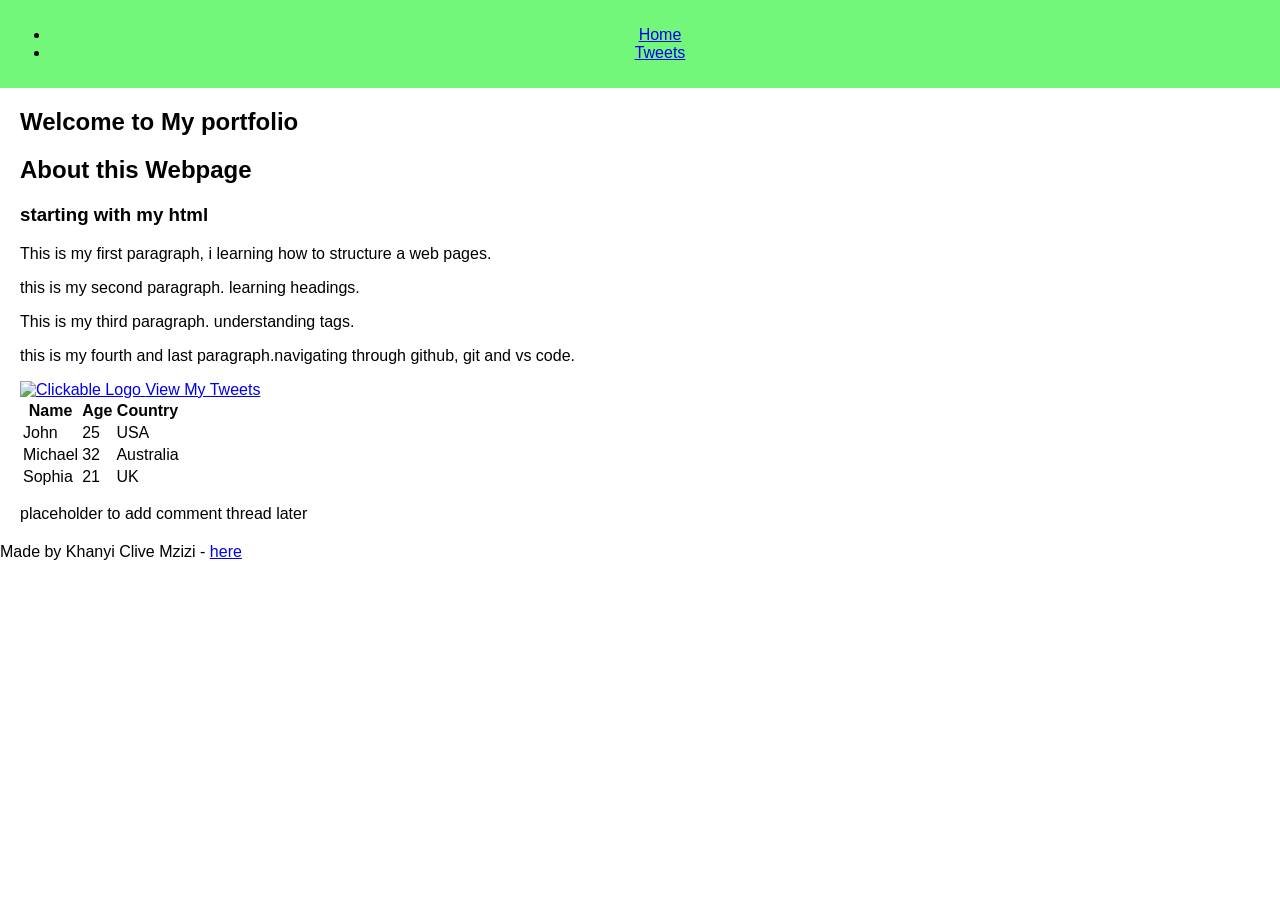
==== css_basic/index.html @ fb2ab454 "Add css_basic project with HTML and CSS files" ====
<!DOCTYPE html>
<html lang="en">
<head>
     <meta charset="UTF-8">
    <title>My Portfolio Home</title>
    <link rel="stylesheet" href="base.css">
    <link rel="stylesheet" href="styles.css">
</head>    
<body>
    <header>
        <ul>
            <li><a href="index.html">Home</a></li>
            <li><a href="tweets.html">Tweets</a></li>
        </ul>
    </header>
    <main>

        <article>
            <h1>Welcome to My portfolio</h1>
            <h2>About this Webpage</h2>
            <h3>starting with my html</h3>
            <p>This is my first paragraph, i learning how to structure a web pages.</p>
            <p>this is my second paragraph. learning headings.</p>
            <p>This is my third paragraph. understanding tags.</p>
            <p>this is my fourth and last paragraph.navigating through github, git and vs code.</p>
            <a href="https://www.google.com" target="_blank">
            <img src="https://i.ibb.co/gTDZZT8/ALX-Logo-07.png" alt="Clickable Logo">
            </a>
            <a href="tweets.html">View My Tweets</a>

            <!--Added Table-->
            <table>
                <thead>
                    <tr>
                        <th>Name</th>
                        <th>Age</th>
                        <th>Country</th> 
                    </tr>
                </thead>
                <tbody>
                    <tr>
                        <td>John</td>
                        <td>25</td>
                        <td>USA</td>
                    </tr>
                    <tr>
                        <td>Michael</td>
                        <td>32</td>
                        <td>Australia</td>
                    </tr>
                    <tr>
                        <td>Sophia</td>
                        <td>21</td>
                        <td>UK</td>
                    </tr>
                </tbody>
            </table>
        </article>

        <aside>
              <p>placeholder to add comment thread later</p>
        </aside>
    </main>

    <footer>
        <p>Made by Khanyi Clive Mzizi - <a href="https://www.google.com" target="_blank">here</a></p>
    </footer>
</body>
</html>
---- css_basic/base.css ----
/* Base styles*/
body {
    margin: 0; 
    padding: 0;
    font-family: Arial, Helvetica, sans-serif;
}

header {
    background-color: #73f77b;
    padding: 10px;
    text-align: center;
}

main {
    margin: 20px;
}
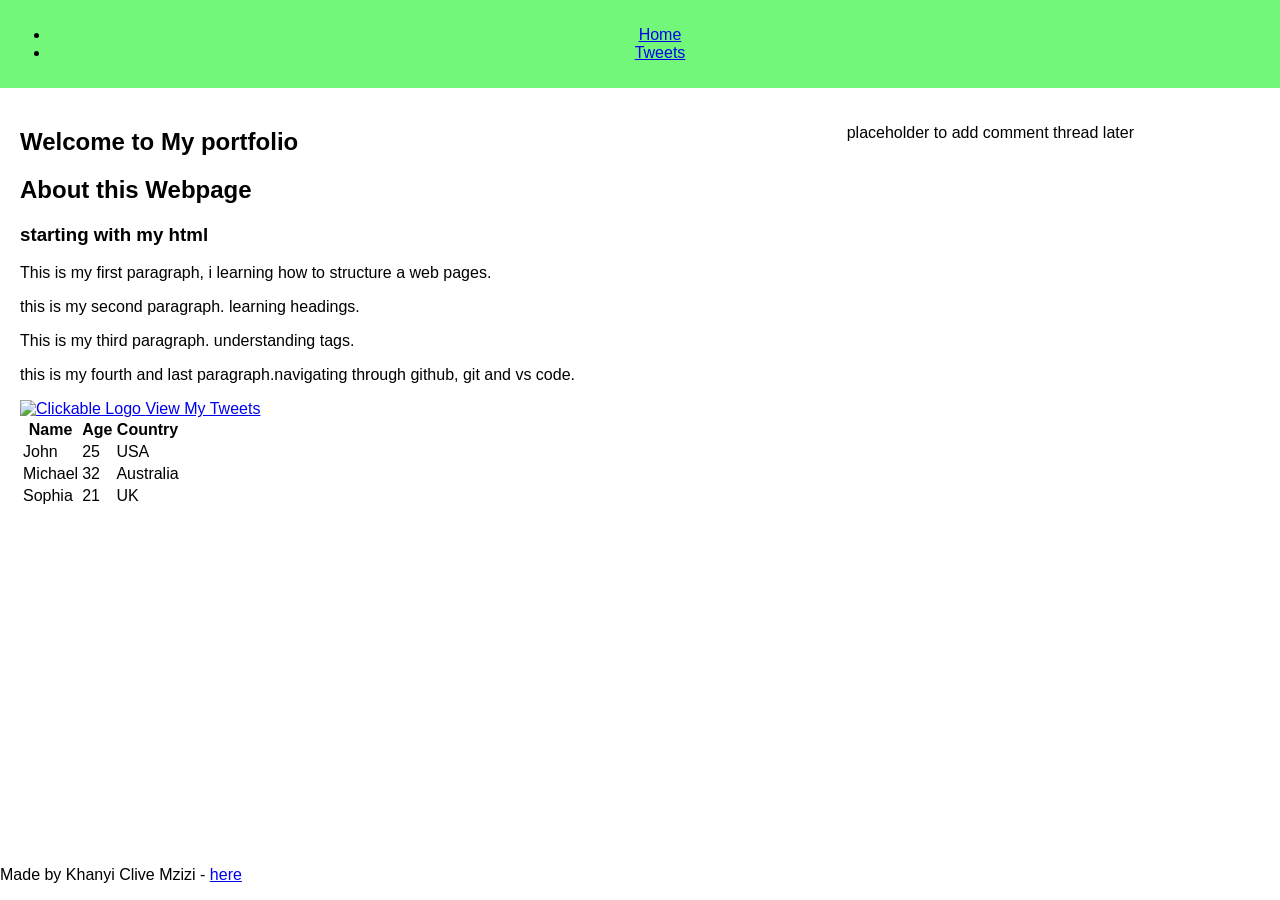
==== commit 3c55cf0b: "Add smartphone support with viewport and works_on_smartphone class" ====
--- a/css_basic/index.html
+++ b/css_basic/index.html
@@ -3,10 +3,14 @@
 <head>
      <meta charset="UTF-8">
     <title>My Portfolio Home</title>
+
+    <meta name="viewport" content="width=device-width, initial-scale=1.0">
+
+
     <link rel="stylesheet" href="base.css">
     <link rel="stylesheet" href="styles.css">
 </head>    
-<body>
+<body class="works_on_smartphone">
     <header>
         <ul>
             <li><a href="index.html">Home</a></li>
--- a/css_basic/styles.css
+++ b/css_basic/styles.css
@@ -0,0 +1,26 @@
+/* Vertical flex container*/
+body {
+    display: flex;
+    flex-direction: column;
+    height: 100vh;
+    margin: 0;
+}
+
+/*horizontal flex container*/
+main {
+    display: flex;
+    flex-direction: row;
+    flex: auto;
+}
+
+/*article takes 2/3 of space*/
+article {
+    flex: 2;
+    overflow: auto;
+}
+
+/*Aside takes 2/3 of space*/
+aside {
+    flex: 1;
+    overflow-y: auto;
+}
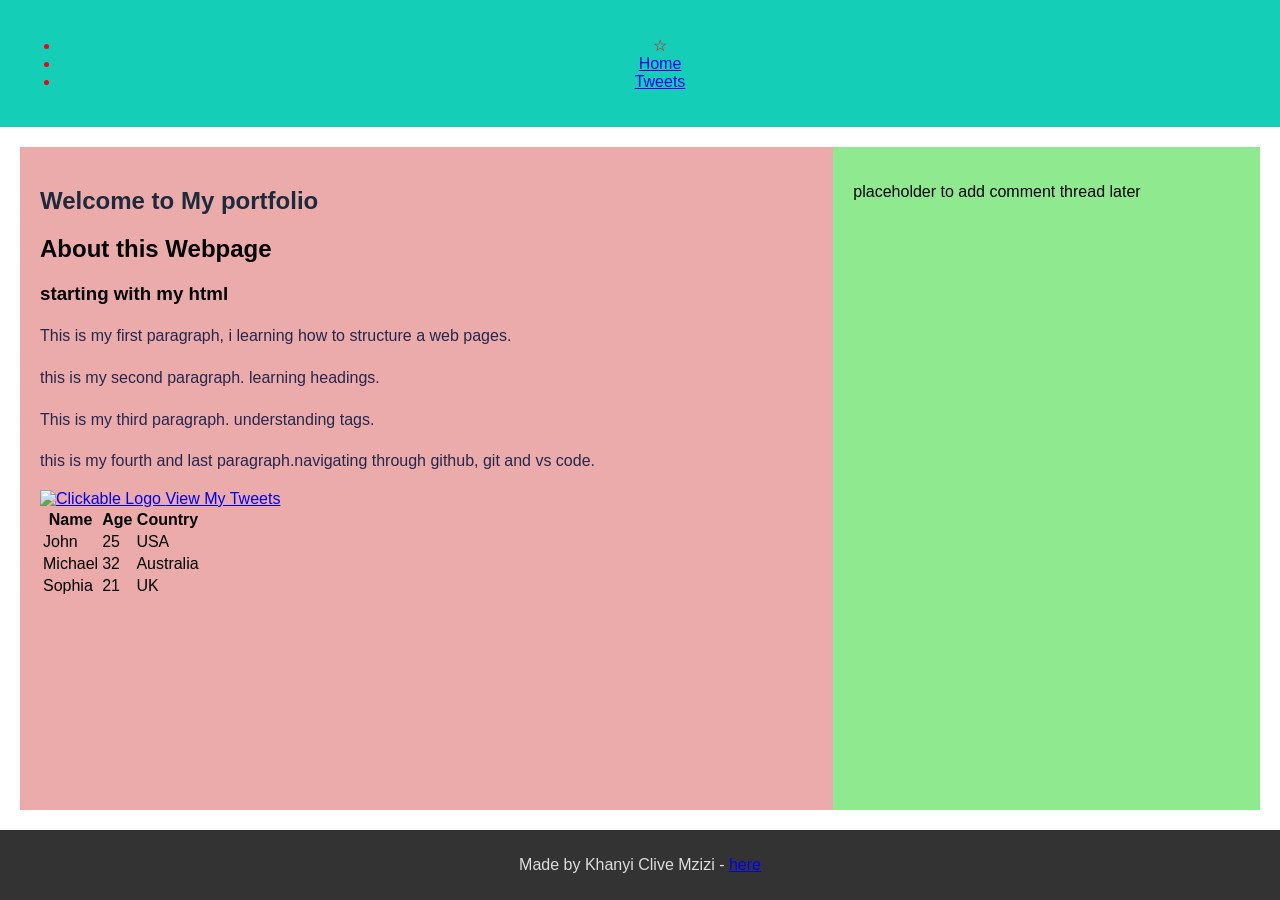
==== commit 1ebdd982: "Task 4: Customize website styling and add logo" ====
--- a/css_basic/index.html
+++ b/css_basic/index.html
@@ -13,6 +13,7 @@
 <body class="works_on_smartphone">
     <header>
         <ul>
+            <li class="logo">&#9734;</li>
             <li><a href="index.html">Home</a></li>
             <li><a href="tweets.html">Tweets</a></li>
         </ul>
--- a/css_basic/styles.css
+++ b/css_basic/styles.css
@@ -23,4 +23,41 @@
 aside {
     flex: 1;
     overflow-y: auto;
-}+}
+
+header {
+    background-color: #15ceb8;
+    color: lch(51.39% 99.78 39.32);
+    padding: 20px;
+}
+
+footer {
+    background-color: #333;
+    color: #ddd;
+    padding: 10px;
+    text-align: center;
+}
+
+main {
+    background-color: #d3cccc;
+}
+
+article {
+    padding: 20px;
+    background-color: rgb(235, 171, 171);
+    border-right: #f5f5f5;
+}
+
+aside {
+    padding: 20px;
+    background-color: #8fea8f;
+}
+
+article h1 {
+    color: #1c2a3b;
+}
+
+article p {
+    line-height: 1.6;
+    color: #27264c;
+}
